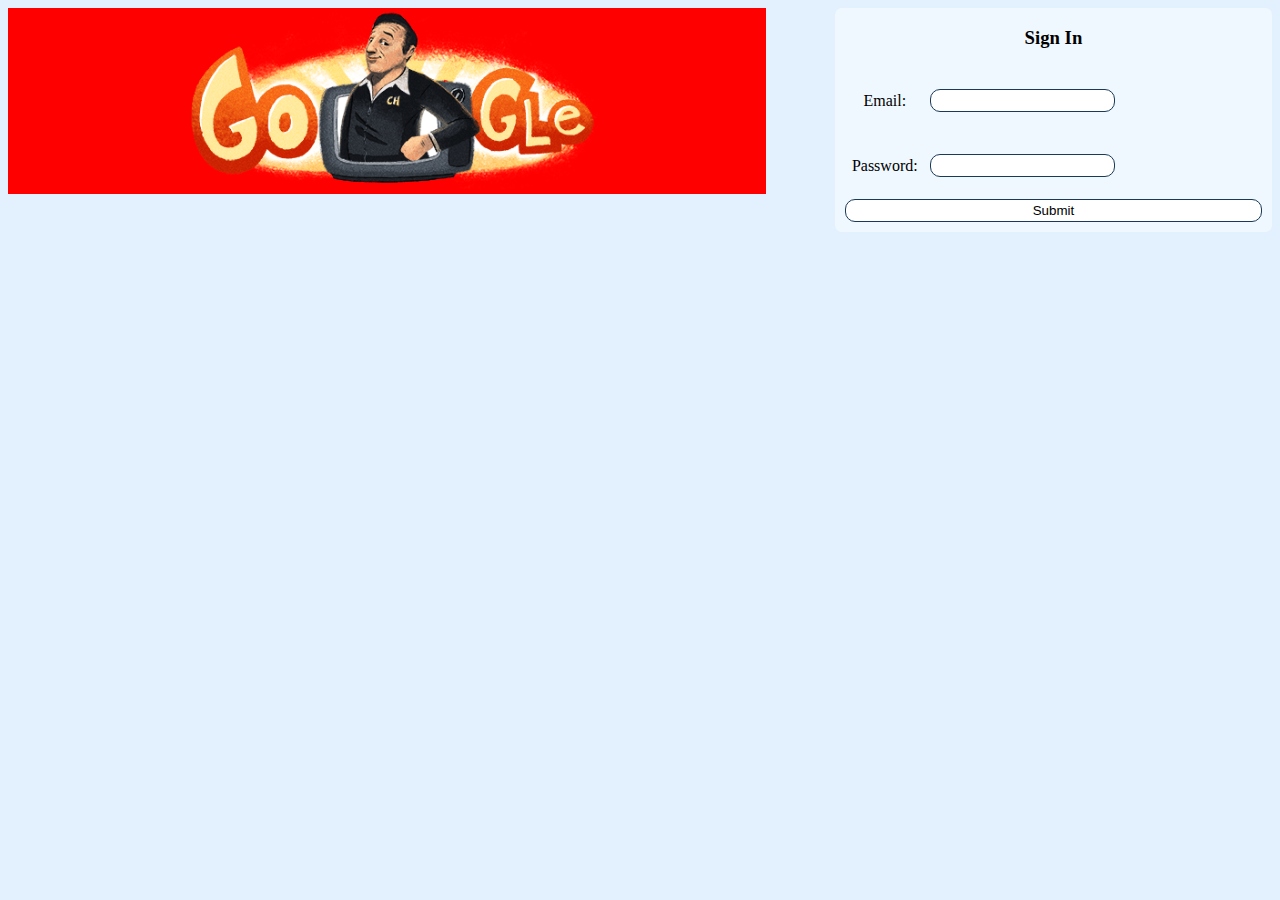
==== landing.html @ 6b803d30 "Landing page fleshed out. Need to add logo still." ====
<!DocType HTML>
<html>
    <head>
        <link rel="stylesheet" type="text/css" href="style.css">
        
        <style>
            body.landing
            {
                background-image: url("friends.jpg");
                background-position: center;
            }
            
            .signin
            {
                background-color: aliceblue;
                
                width: 33%;
                padding: 0px 10px 10px;
                border-radius: 7px;
                float: right;
                margin: auto;
            }
            
            div.logo
            {
                background-color: red;
                width: 60%;
                float: left;
            }
            
            img
            {
                width:inherit;
                
            }
            
            div.title
            {
                text-align: center;
            }
            
            td
            {
                padding: 20px 5px;
            }
        
        </style>
    </head>

    <body class="landing">
        <div class="logo"><img src="download.png"></div>
        <div class="signin">
            <div class="title">
                <h3>Sign In</h3>
            </div>
            
            <form>
                <table>
                    <tr>
                        <td><label for="email">Email:</label></td>
                        <td><input type="email" id="email" name="email"></td>
                    </tr>
                    <tr>
                        <td><label for="password">Password:</label></td>
                        <td><input type="password" id="password" name="password"></td>
                    </tr>
                </table>
                <input type="submit">
            </form>
        </div>
    </body>
</html>
---- style.css ----
/* ***** General ***** */

body
{
    text-align: center;
    background-color: #e3f1ff;
}

input
{
    border-radius: 10px;
    border: 1px solid #1a3a57;
    padding: 3px;
    background-color: white;
}

input[type="submit"]
{
    width: 100%;
    background-color: white;
}

input[type="submit"]:hover
{
    color: white;
    background-color: #1a3a57;
}

/* ***** Page Specific ***** */

form.signup
{
    display: inline-block;
    text-align: left;
    padding: 5px;
    border: 1px solid #1a3a57;
    border-radius: 5px;
    background-color: #bcffab;
}
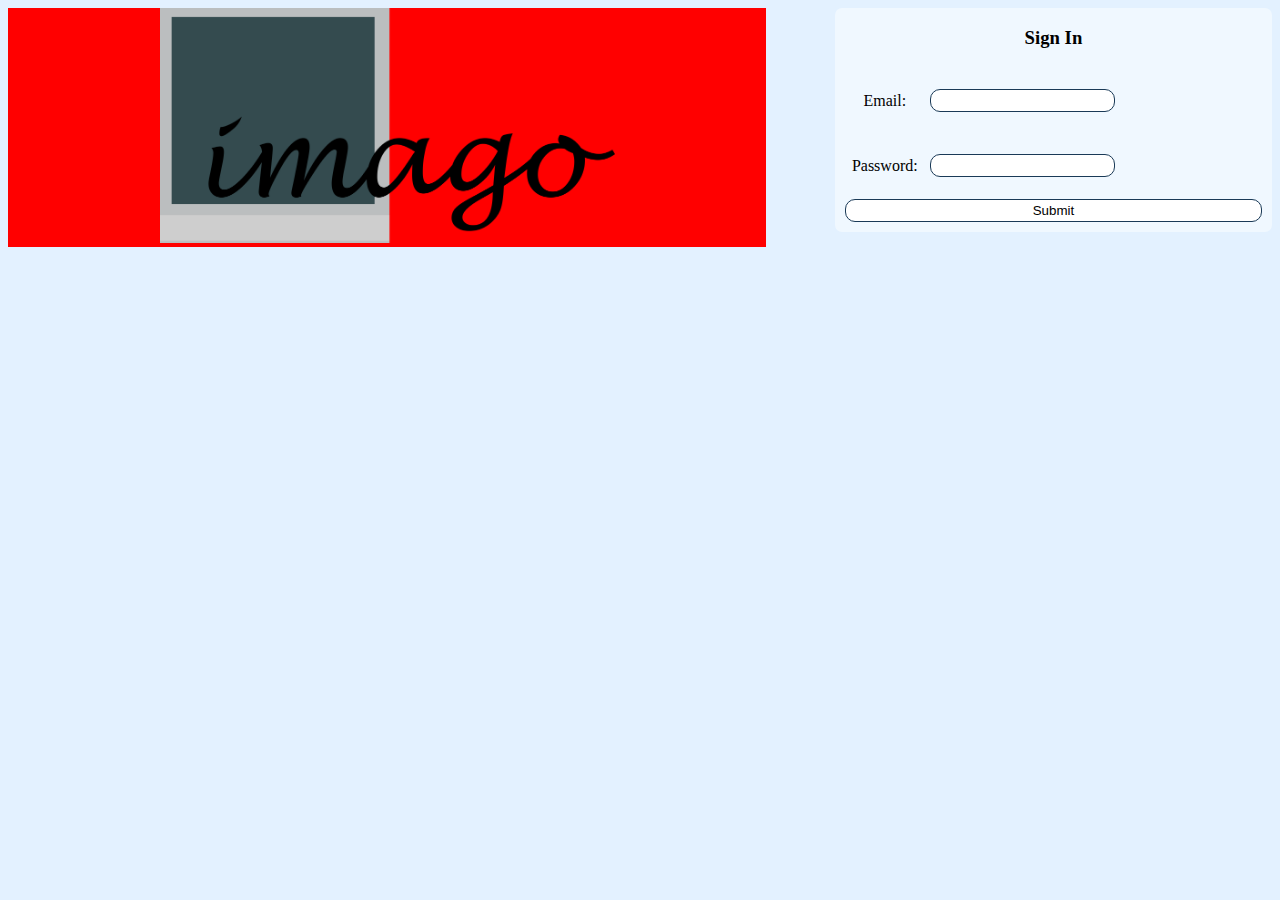
==== commit 1dc0d6c3: "Added hyperlinks between pages" ====
--- a/landing.html
+++ b/landing.html
@@ -48,7 +48,7 @@
     </head>
 
     <body class="landing">
-        <div class="logo"><img src="download.png"></div>
+        <div class="logo"><img src="Imago_logo.png"></div>
         <div class="signin">
             <div class="title">
                 <h3>Sign In</h3>
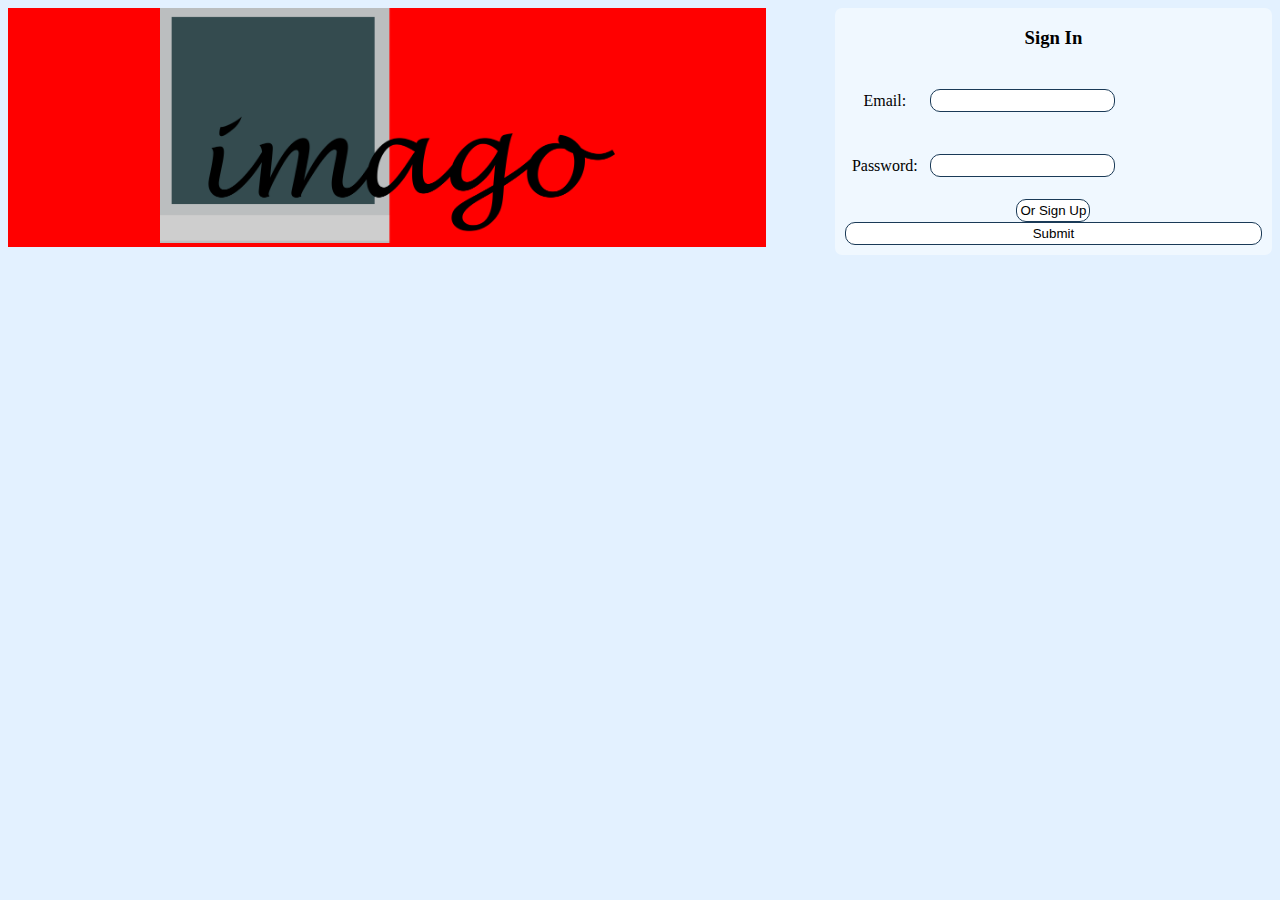
==== commit 327d014f: "Fixed redirects for landing and sign up" ====
--- a/landing.html
+++ b/landing.html
@@ -54,7 +54,7 @@
                 <h3>Sign In</h3>
             </div>
             
-            <form>
+            <form action="browseComm.html">
                 <table>
                     <tr>
                         <td><label for="email">Email:</label></td>
@@ -65,6 +65,7 @@
                         <td><input type="password" id="password" name="password"></td>
                     </tr>
                 </table>
+                <input type="button" value="Or Sign Up" onclick="window.location.replace('signup.html');">
                 <input type="submit">
             </form>
         </div>
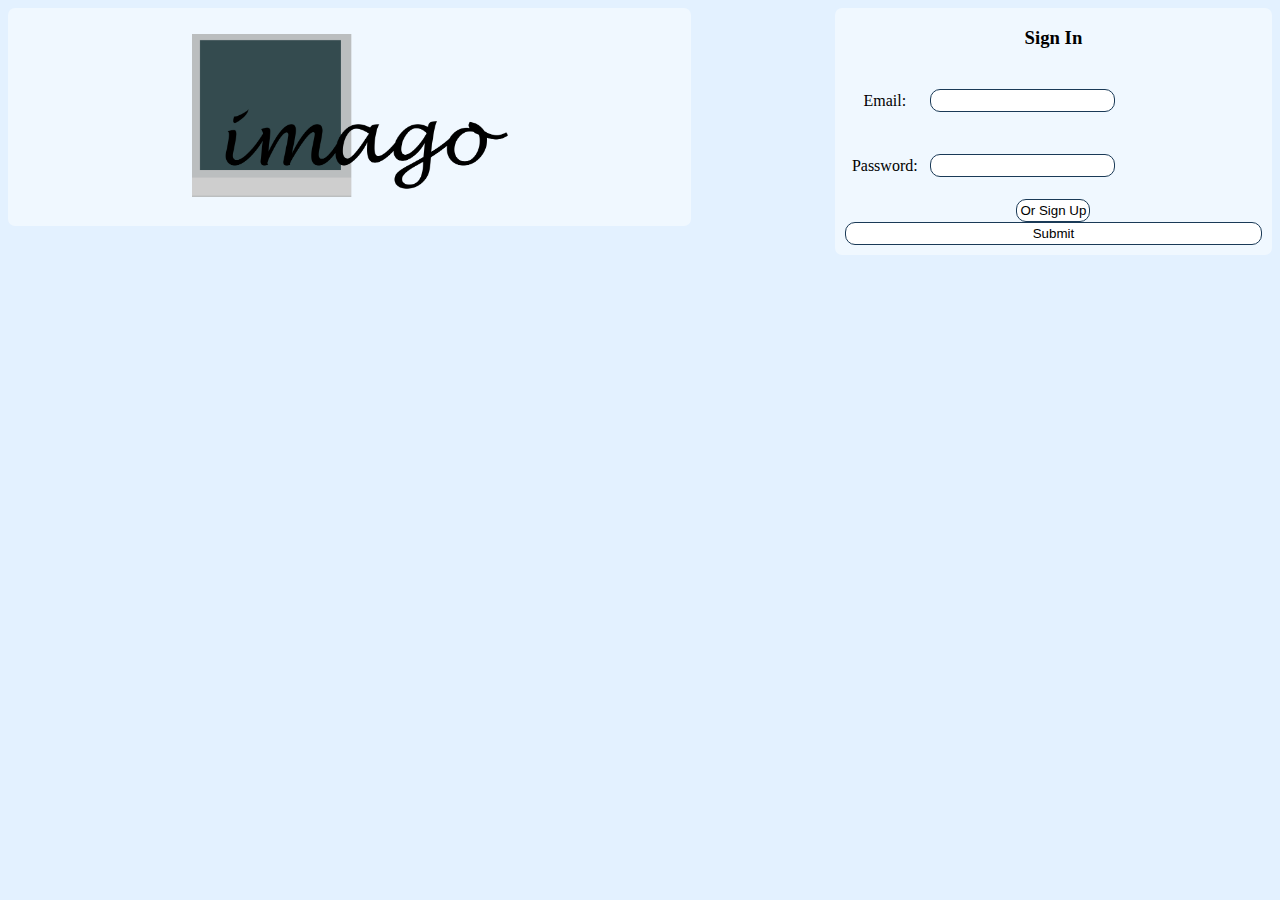
==== commit 36313d27: "Added password checking to Landing. User: jdoe@tlu.edu Pass: root" ====
--- a/landing.html
+++ b/landing.html
@@ -1,8 +1,9 @@
 <!DocType HTML>
+<!-- Photo courtesy commons.wikimedia.org/wiki/File:Students_of_CEU.jpg -->
 <html>
     <head>
         <link rel="stylesheet" type="text/css" href="style.css">
-        
+        <title>Imago</title>
         <style>
             body.landing
             {
@@ -23,9 +24,11 @@
             
             div.logo
             {
-                background-color: red;
-                width: 60%;
+                background-color: aliceblue;
+                padding: 2vw;
+                width: 50%;
                 float: left;
+                border-radius: 7px;
             }
             
             img
@@ -54,7 +57,7 @@
                 <h3>Sign In</h3>
             </div>
             
-            <form action="browseComm.html">
+            <form action="browseComm.html" id="form">
                 <table>
                     <tr>
                         <td><label for="email">Email:</label></td>
@@ -66,8 +69,32 @@
                     </tr>
                 </table>
                 <input type="button" value="Or Sign Up" onclick="window.location.replace('signup.html');">
-                <input type="submit">
+                <input type="submit" id="submit">
             </form>
         </div>
+        <script>
+            function authSignIn()
+            {
+                var email = document.getElementById("email").value;
+                var pass = document.getElementById("password").value;
+                
+                if(!(email == "jdoe@tlu.edu" && pass == "root"))
+                    event.preventDefault();
+            }
+            
+            function bindEvent()
+            {
+                var submit = document.getElementById("form");
+                if(submit.addEventListener)
+                    submit.addEventListener("submit", authSignIn, false);
+                else if(submit.attachEvent)
+                    submit.attachEvent("onsubmit", authSignIn);
+            }
+            bindEvent();
+//            if(document.addEventListener)
+//                document.addEventListener("load", bindEvent, false);
+//            else if(document.attachEvent)
+//                document.attachEvent("onload", bindEvent);
+        </script>
     </body>
 </html>